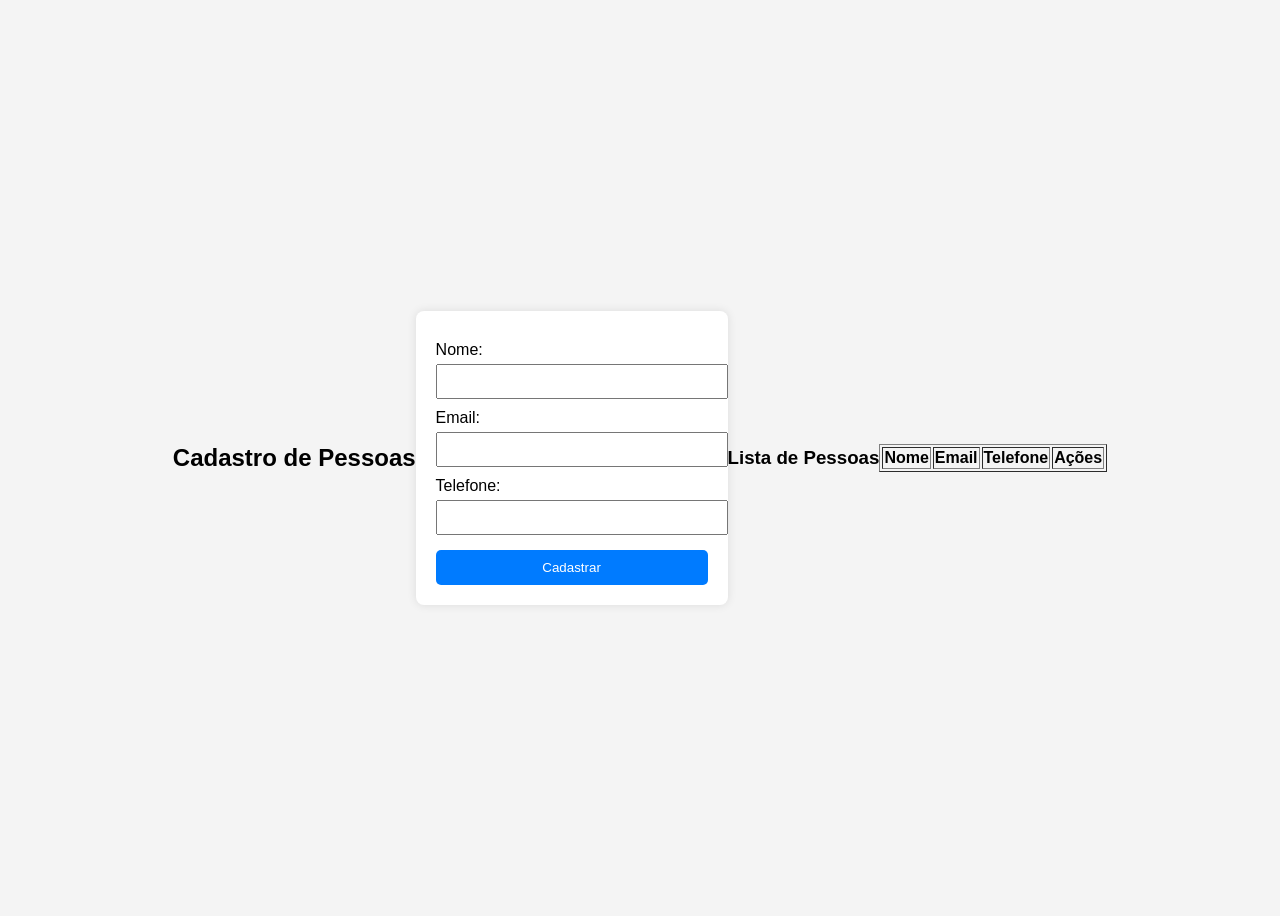
==== cadastro.html @ fc3913b6 "Atualizando arquivos com conteúdo real" ====
<!DOCTYPE html>
<html lang="pt-BR">
<head>
  <meta charset="UTF-8">
  <title>Cadastro de Pessoas</title>
  <link rel="stylesheet" href="style.css">
</head>
<body>
  <h2>Cadastro de Pessoas</h2>

  <!-- Formulário de cadastro -->
  <form id="cadastroForm">
    <label>Nome:</label>
    <input type="text" id="nome" required>
    
    <label>Email:</label>
    <input type="email" id="email" required>
    
    <label>Telefone:</label>
    <input type="text" id="telefone" required>
    
    <button type="submit">Cadastrar</button>
  </form>

  <!-- Tabela para listar pessoas -->
  <h3>Lista de Pessoas</h3>
  <table border="1" id="tabelaPessoas">
    <thead>
      <tr>
        <th>Nome</th>
        <th>Email</th>
        <th>Telefone</th>
        <th>Ações</th>
      </tr>
    </thead>
    <tbody>
      <!-- Os cadastros vão aparecer aqui -->
    </tbody>
  </table>

  <script src="script.js"></script>
</body>
</html>
---- style.css ----
body {
  font-family: Arial, sans-serif;
  background-color: #f4f4f4;
  display: flex;
  justify-content: center;
  align-items: center;
  height: 100vh;
}

form {
  background: #fff;
  padding: 20px;
  border-radius: 8px;
  box-shadow: 0 0 10px rgba(0,0,0,0.1);
}

label {
  display: block;
  margin-top: 10px;
}

input {
  width: 100%;
  padding: 8px;
  margin-top: 5px;
}

button {
  margin-top: 15px;
  width: 100%;
  padding: 10px;
  background: #007bff;
  color: #fff;
  border: none;
  border-radius: 5px;
  cursor: pointer;
}

button:hover {
  background: #0056b3;
}
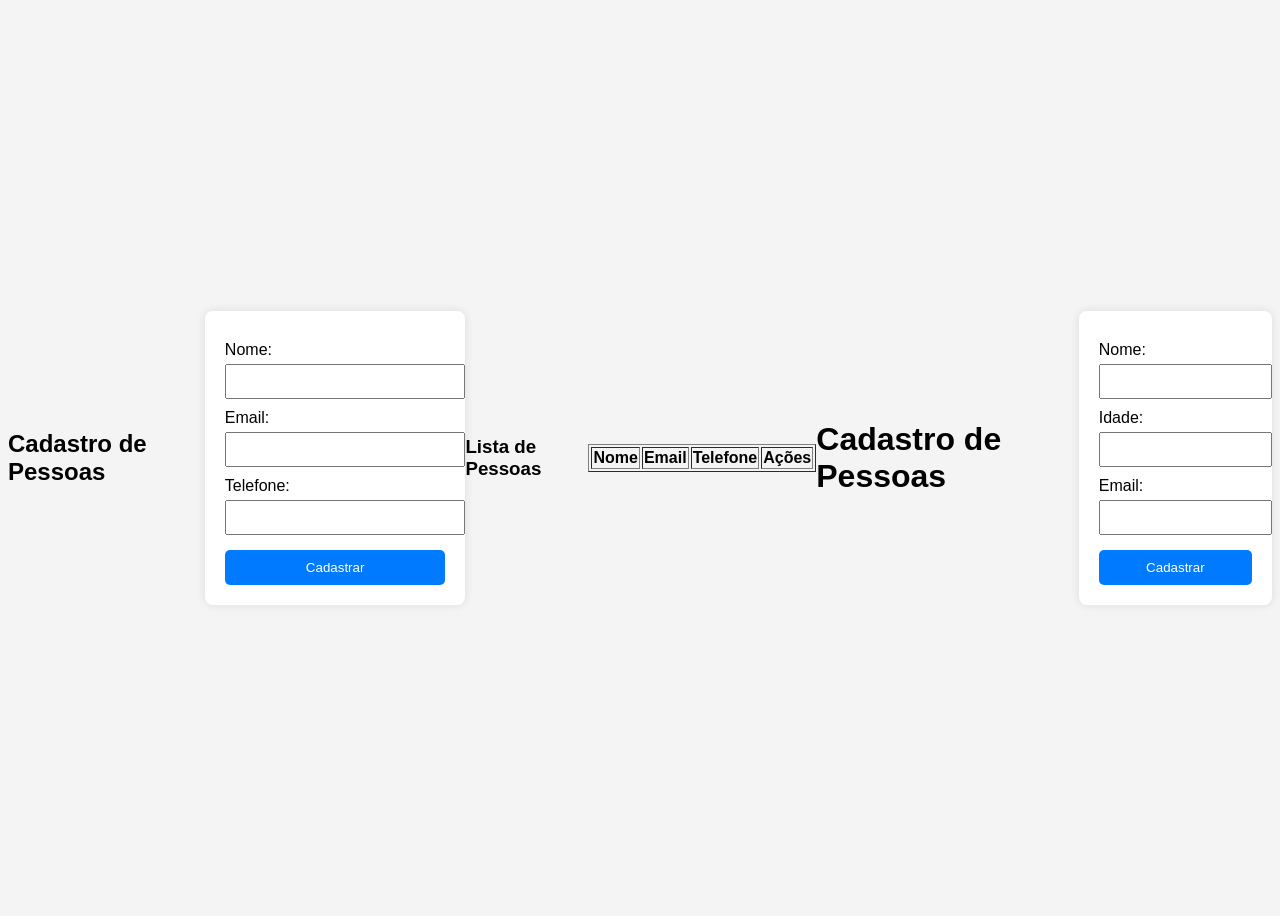
==== commit 85990d15: "Atualizar arquivos com conteúdo real" ====
--- a/cadastro.html
+++ b/cadastro.html
@@ -40,4 +40,32 @@
 
   <script src="script.js"></script>
 </body>
+</html>
+
+<!DOCTYPE html>
+<html lang="pt-BR">
+<head>
+  <meta charset="UTF-8">
+  <title>Cadastro de Pessoas</title>
+  <link rel="stylesheet" href="style.css">
+</head>
+<body>
+  <h1>Cadastro de Pessoas</h1>
+  <form id="formCadastro">
+    <label for="nome">Nome:</label>
+    <input type="text" id="nome" required><br>
+
+    <label for="idade">Idade:</label>
+    <input type="number" id="idade" required><br>
+
+    <label for="email">Email:</label>
+    <input type="email" id="email" required><br>
+
+    <button type="submit">Cadastrar</button>
+  </form>
+
+  <div id="lista"></div>
+
+  <script src="script.js"></script>
+</body>
 </html>
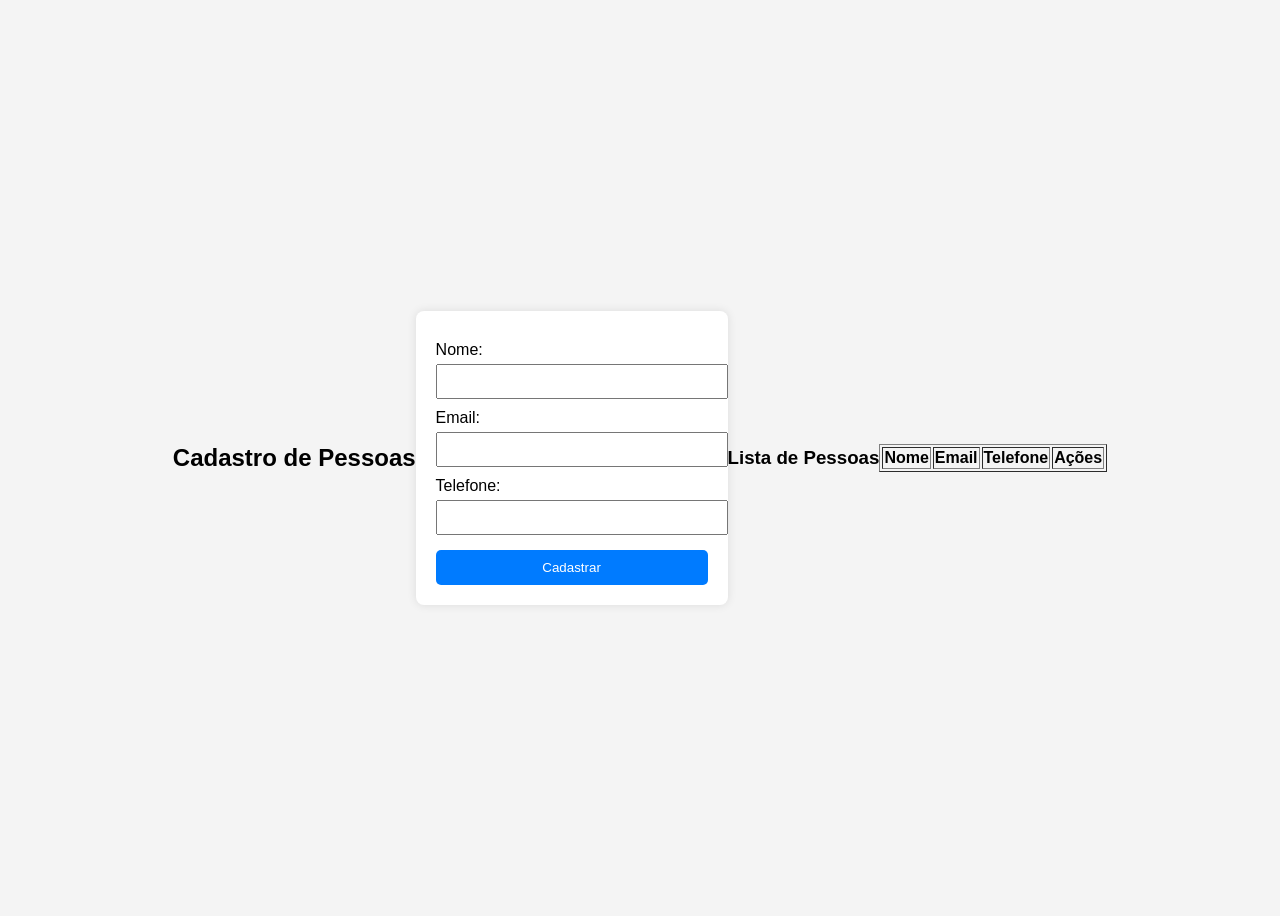
==== commit 204dd545: "Atualizando" ====
--- a/cadastro.html
+++ b/cadastro.html
@@ -42,30 +42,3 @@
 </body>
 </html>
 
-<!DOCTYPE html>
-<html lang="pt-BR">
-<head>
-  <meta charset="UTF-8">
-  <title>Cadastro de Pessoas</title>
-  <link rel="stylesheet" href="style.css">
-</head>
-<body>
-  <h1>Cadastro de Pessoas</h1>
-  <form id="formCadastro">
-    <label for="nome">Nome:</label>
-    <input type="text" id="nome" required><br>
-
-    <label for="idade">Idade:</label>
-    <input type="number" id="idade" required><br>
-
-    <label for="email">Email:</label>
-    <input type="email" id="email" required><br>
-
-    <button type="submit">Cadastrar</button>
-  </form>
-
-  <div id="lista"></div>
-
-  <script src="script.js"></script>
-</body>
-</html>
